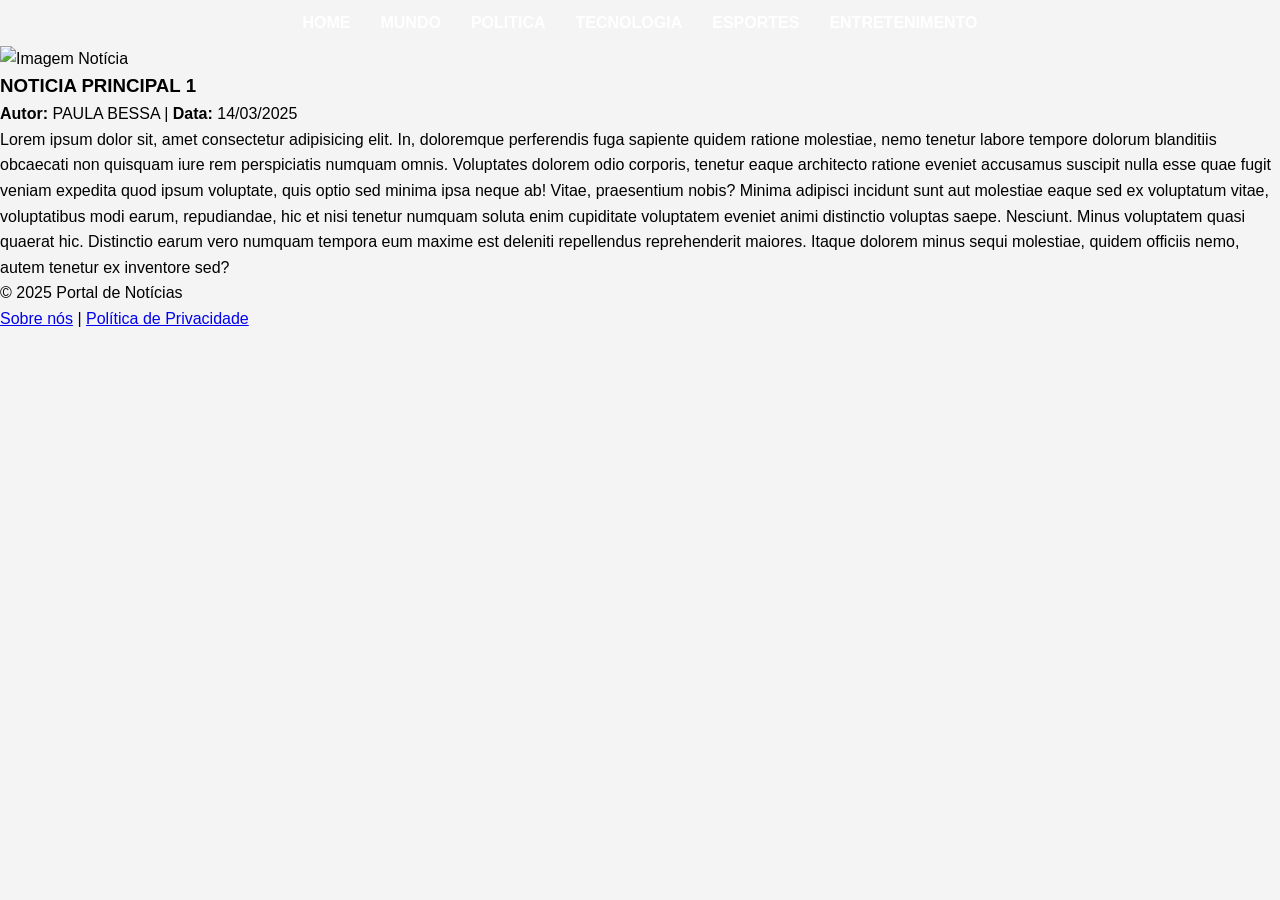
==== public/noticia1.html @ 19624698 "montagem estrutura inicial" ====
<!DOCTYPE html>
<html lang="pt-br">
<head>
    <meta charset="UTF-8">
    <meta name="viewport" content="width=device-width, initial-scale=1.0">
    <title>Notícia - Notícia em Destaque 1</title>
    <link rel="stylesheet" href="style.css">
</head>
<body>

    <header class="header">
        <nav class="nav">
            <ul>
                <li><a href="#">HOME</a></li>
                <li><a href="#">MUNDO</a></li>
                <li><a href="#">POLITICA</a></li>
                <li><a href="#">TECNOLOGIA</a></li>
                <li><a href="#">ESPORTES</a></li>
                <li><a href="#">ENTRETENIMENTO</a></li>
            </ul>
        </nav>
    </header>


    <section class="single-news">
        <article>
            <img src="https://picsum.photos/800/400" alt="Imagem Notícia">
            <h1>NOTICIA PRINCIPAL 1</h1>
            <p><strong>Autor:</strong> PAULA BESSA | <strong>Data:</strong> 14/03/2025</p>
            <p>Lorem ipsum dolor sit, amet consectetur adipisicing elit. In, doloremque perferendis fuga sapiente quidem ratione molestiae, nemo tenetur labore tempore dolorum blanditiis obcaecati non quisquam iure rem perspiciatis numquam omnis.
            Voluptates dolorem odio corporis, tenetur eaque architecto ratione eveniet accusamus suscipit nulla esse quae fugit veniam expedita quod ipsum voluptate, quis optio sed minima ipsa neque ab! Vitae, praesentium nobis?
            Minima adipisci incidunt sunt aut molestiae eaque sed ex voluptatum vitae, voluptatibus modi earum, repudiandae, hic et nisi tenetur numquam soluta enim cupiditate voluptatem eveniet animi distinctio voluptas saepe. Nesciunt.
            Minus voluptatem quasi quaerat hic. Distinctio earum vero numquam tempora eum maxime est deleniti repellendus reprehenderit maiores. Itaque dolorem minus sequi molestiae, quidem officiis nemo, autem tenetur ex inventore sed?</p>
        </article>
    </section>
    
    <footer class="footer">
        <p>&copy; 2025 Portal de Notícias</p>
        <p><a href="#">Sobre nós</a> | <a href="#">Política de Privacidade</a></p>
    </footer>

</body>
</html>
---- public/style.css ----
* {
    margin: 0;
    padding: 0;
    box-sizing: border-box;
}

body {
    font-family: Arial, Helvetica, sans-serif;
    line-height: 1.6;
    background-color: #f4f4f4;
}

.cabecalho{
    background-color: #b98df4;
    color: #fff;
    padding: 10px 0;
    text-align: center;
}

.nav ul {
    list-style: none;
    display: flex;
    justify-content: center;
    padding: 10px 0;
}

.nav ul li {
    margin: 0 15px;
}

.nav ul li a {
    color: #ffffff;
    text-decoration: none;
    font-weight: bold;
}

.search form {
    margin-top: 10px;
}

.search-input {
    padding: 5px;
    margin-right: 5px;
}

.search-button {
    padding: 5px 10px;
    background-color: #7025d3;
    color: #fff;
    border: none;
    cursor: pointer;
}

.conteudoprincipal {
    padding: 20px;
    flex-wrap: wrap;
    gap: 20px;
    display: flex;
}

.featured-news, .other-news {
    display: flex;
    flex-wrap: wrap;
    gap: 20px;
}

.news-article {
    width: 48%;
    background-color: #f0d5fa;
    border: 1px solid #000000;
    padding: 15px;
    box-shadow: 0 2px 5px rgba(0, 0, 0, 0.1);
}

.news-image {
    width: 100%;
    height: auto;
    margin-bottom: 15px;
}

.news-title {
    font-size: 1.5rem;
    margin-bottom: 10px;
}

.news-summary {
    font-size: 1rem;
    margin-bottom: 10px;
}

.read-more {
    color: #460aad;
    text-decoration: none;
}

.read-more:hover {
    text-decoration: underline;
}

.rodape {
    background-color: #b98df4;
    color: #fff;
    text-align: center;
    padding: 20px 0;
}

.footer-info {
    margin-bottom: 15px;
}

.subscribe-form {
    display: flex;
    justify-content: center;
    gap: 10px;
}

.email-input {
    padding: 10px;
    font-size: 1rem;
    width: 250px;
}

.subscribe-button {
    padding: 10px 20px;
    background-color: #7025d3;
    color: #fff;
    border: none;
    cursor: pointer;
}

.subscribe-button:hover {
    background-color: #7025d3;
}
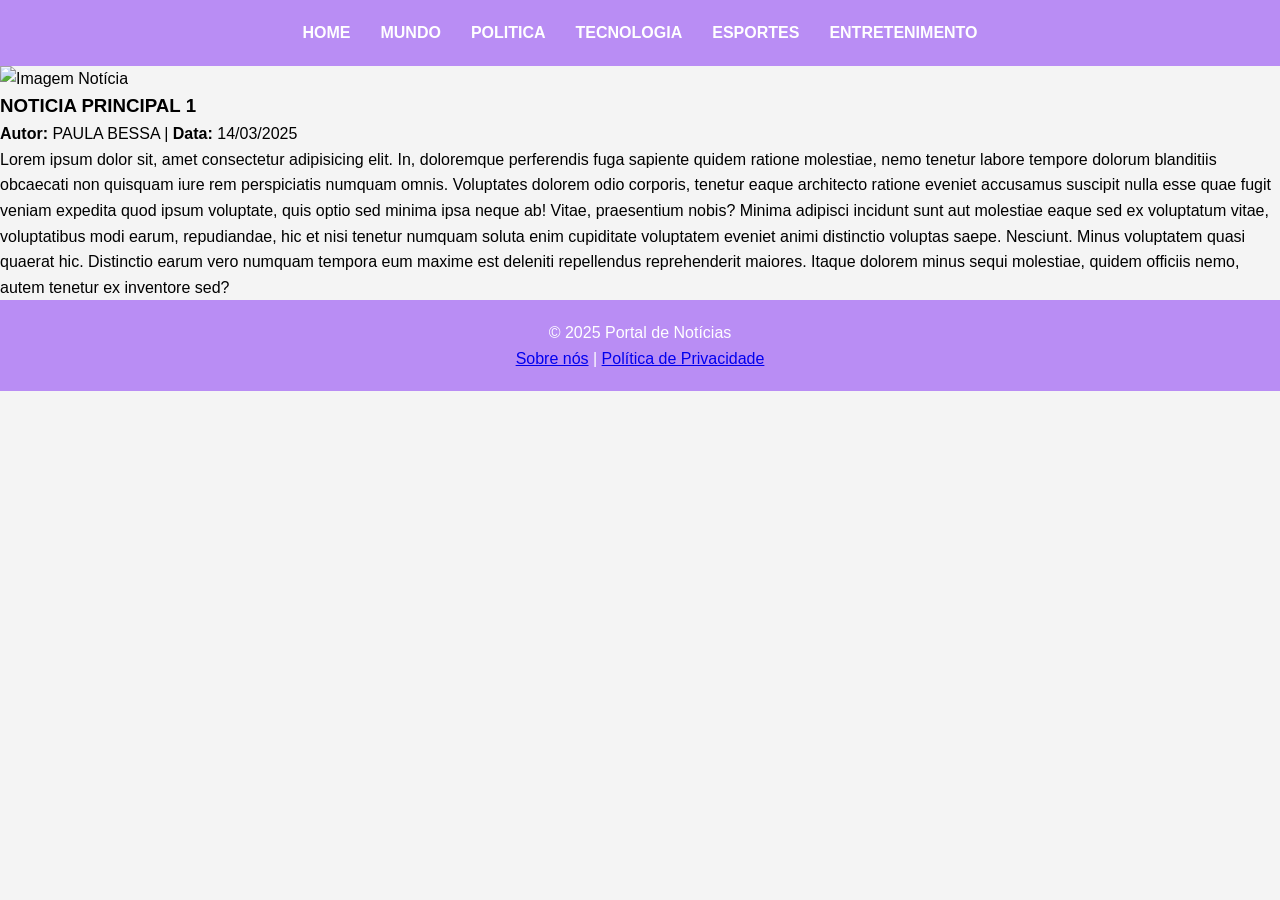
==== commit bf9578c6: "versão responsiva css puro" ====
--- a/public/noticia1.html
+++ b/public/noticia1.html
@@ -5,10 +5,11 @@
     <meta name="viewport" content="width=device-width, initial-scale=1.0">
     <title>Notícia - Notícia em Destaque 1</title>
     <link rel="stylesheet" href="style.css">
+    <link rel="" href="app.js">
 </head>
 <body>
 
-    <header class="header">
+    <header class="cabecalho">
         <nav class="nav">
             <ul>
                 <li><a href="#">HOME</a></li>
@@ -24,6 +25,7 @@
 
     <section class="single-news">
         <article>
+            
             <img src="https://picsum.photos/800/400" alt="Imagem Notícia">
             <h1>NOTICIA PRINCIPAL 1</h1>
             <p><strong>Autor:</strong> PAULA BESSA | <strong>Data:</strong> 14/03/2025</p>
@@ -34,7 +36,7 @@
         </article>
     </section>
     
-    <footer class="footer">
+    <footer class="rodape">
         <p>&copy; 2025 Portal de Notícias</p>
         <p><a href="#">Sobre nós</a> | <a href="#">Política de Privacidade</a></p>
     </footer>
